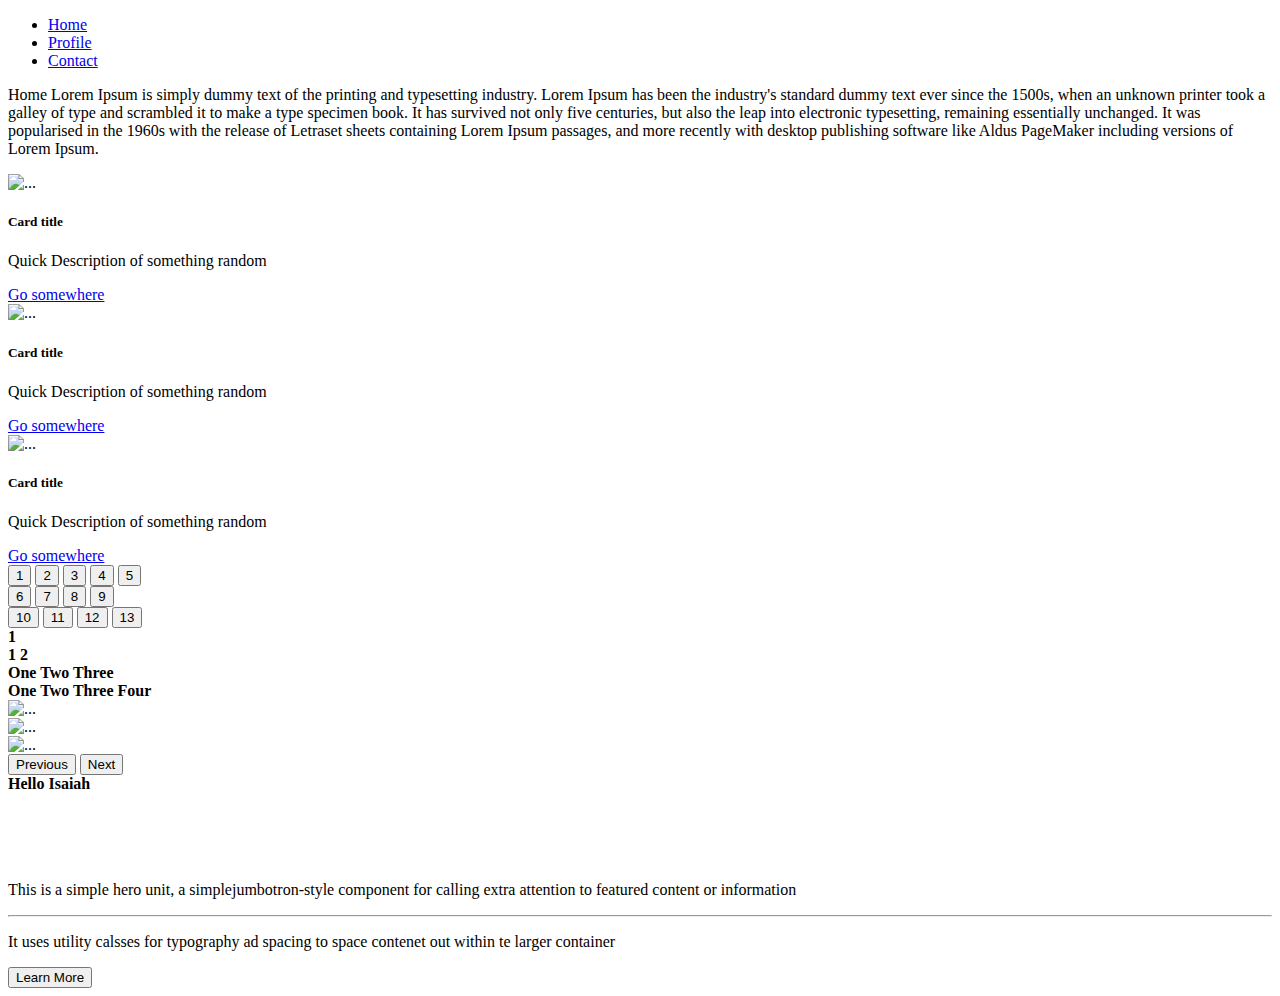
==== pages/page2.HTML @ 41961fda "quiz 2" ====
<!DOCTYPE html>
<html lang="en">

<head>
  <meta charset="utf-8" />
  <meta name="viewport" content="width=device-width, initial-scale=1" />
  <title>Bootstrap Quiz</title>
  <link rel="stylesheet" href="./Styles/Styles.css" />
  <link href="https://cdn.jsdelivr.net/npm/bootstrap@5.3.2/dist/css/bootstrap.min.css" rel="stylesheet"
    integrity="sha384-T3c6CoIi6uLrA9TneNEoa7RxnatzjcDSCmG1MXxSR1GAsXEV/Dwwykc2MPK8M2HN" crossorigin="anonymous" />
</head>

<body>
  <!-- <div class="row">
            <div class="d-flex justify-content-center">
            <div class="col-4 d-flex justify-content-center align-items-center titleHeader">
                <h1>Bootstrap Mini Quiz</h1>
            </div>
        </div>
    </div> -->


  <ul class="nav nav-tabs">
    <li class="nav-item">
      <a class="nav-link active" aria-current="page" href="#">Home</a>
    </li>
    <li class="nav-item">
      <a class="nav-link" href="../pages/page2.HTML">Profile</a>
    </li>
    <li class="nav-item">
      <a class="nav-link" href="../pages/page3.HTML">Contact</a>
    </li>
    
  </ul>

  <p>Home Lorem Ipsum is simply dummy text of the printing and typesetting industry. Lorem Ipsum has been the industry's
    standard dummy text ever since the 1500s, when an unknown printer took a galley of type and scrambled it to make a
    type specimen book. It has survived not only five centuries, but also the leap into electronic typesetting,
    remaining essentially unchanged. It was popularised in the 1960s with the release of Letraset sheets containing
    Lorem Ipsum passages, and more recently with desktop publishing software like Aldus PageMaker including versions of
    Lorem Ipsum.</p>

  <div class="row cardSpace">
    <div class="card" style="width: 18rem;">
      <img src="./Assets/JustDance.jpeg" class="card-img-top" alt="...">
      <div class="card-body">
        <h5 class="card-title">Card title</h5>
        <p class="card-text">Quick Description of something random</p>
        <a href="#" class="btn btn-primary">Go somewhere</a>
      </div>
    </div>

    <div class="card" style="width: 18rem;">
      <img src="./Assets/JustDance.jpeg" class="card-img-top" alt="...">
      <div class="card-body">
        <h5 class="card-title">Card title</h5>
        <p class="card-text">Quick Description of something random</p>
        <a href="#" class="btn btn-primary">Go somewhere</a>
      </div>
    </div>

    <div class="card" style="width: 18rem;">
      <img src="./Assets/JustDance.jpeg" class="card-img-top" alt="...">
      <div class="card-body">
        <h5 class="card-title">Card title</h5>
        <p class="card-text">Quick Description of something random</p>
        <a href="#" class="btn btn-primary">Go somewhere</a>
      </div>
    </div>

  </div>

  <div class="container-flex">

    <div class="row">
      <div class="col-2">
        <button type="button" class="btn btn-secondary m-0">1</button>
        <button type="button" class="btn btn-secondary">2</button>
        <button type="button" class="btn btn-secondary">3</button>
        <button type="button" class="btn btn-secondary">4</button>
        <button type="button" class="btn btn-secondary">5</button>
  
  
      </div>
      <div class="col-2">
        <button type="button" class="btn btn-secondary">6</button>
        <button type="button" class="btn btn-secondary">7</button>
        <button type="button" class="btn btn-secondary">8</button>
        <button type="button" class="btn btn-secondary">9</button>
        
  
  
      </div>
      <div class="col-2">
        <button type="button" class="btn btn-secondary">10</button>
        <button type="button" class="btn btn-secondary">11</button>
        <button type="button" class="btn btn-secondary">12</button>
        <button type="button" class="btn btn-secondary">13</button>

  
  
      </div>
  
  
      <div class="col-6 ">
        <div class="row numBox blue ">
          <strong class="d-flex justify-content-center align-items-center">1</strong>
  
        </div>
        <div class="row numBox brown">
          <strong class="d-flex justify-content-center align-items-center">1 2</strong>
        </div>
        <div class="row numBox green">
          <strong class="d-flex justify-content-center align-items-center"> One Two Three</strong>

        </div>
        <div class="row numBox aqua">
          <strong class="d-flex justify-content-center align-items-center"> One Two Three Four</strong>
        </div>
  
      </div>
  

    </div>
    
  </div>


<div class="container-flex">

  <div class="row">

    <div class="col">
      <div id="carouselExample" class="carousel slide">
        <div class="carousel-inner">
          <div class="carousel-item active">
            <img src="./Assets/JustDance.jpeg" class="d-block w-100" alt="...">
          </div>
          <div class="carousel-item">
            <img src="./Assets/JustDance.jpeg" class="d-block w-100" alt="...">
          </div>
          <div class="carousel-item">
            <img src="./Assets/JustDance.jpeg" class="d-block w-100" alt="...">
          </div>
        </div>
        <button class="carousel-control-prev" type="button" data-bs-target="#carouselExample" data-bs-slide="prev">
          <span class="carousel-control-prev-icon" aria-hidden="true"></span>
          <span class="visually-hidden">Previous</span>
        </button>
        <button class="carousel-control-next" type="button" data-bs-target="#carouselExample" data-bs-slide="next">
          <span class="carousel-control-next-icon" aria-hidden="true"></span>
          <span class="visually-hidden">Next</span>
        </button>
      </div>
    </div>


    <div class="col ">
      <div class="card Box">
        <div class="card-body ">
          <b class="card-title jumboText1">Hello Isaiah</b>
          <br>
          <br>
          <br>
          <br>
          <br>
          <p class="card-text jumboText2">This is a simple hero unit, a simplejumbotron-style component for calling extra attention to featured content or information</p>

          <hr>
          <p class="card-text jumboText2"> It uses utility calsses for typography ad spacing to space contenet out within te larger container</p>
          <button type="button" class="btn btn-primary">Learn More</button>

        </div>
      </div>
    </div>


  </div>
</div>


















  <script src="https://cdn.jsdelivr.net/npm/bootstrap@5.3.2/dist/js/bootstrap.bundle.min.js"
    integrity="sha384-C6RzsynM9kWDrMNeT87bh95OGNyZPhcTNXj1NW7RuBCsyN/o0jlpcV8Qyq46cDfL"
    crossorigin="anonymous"></script>
</body>

</html>
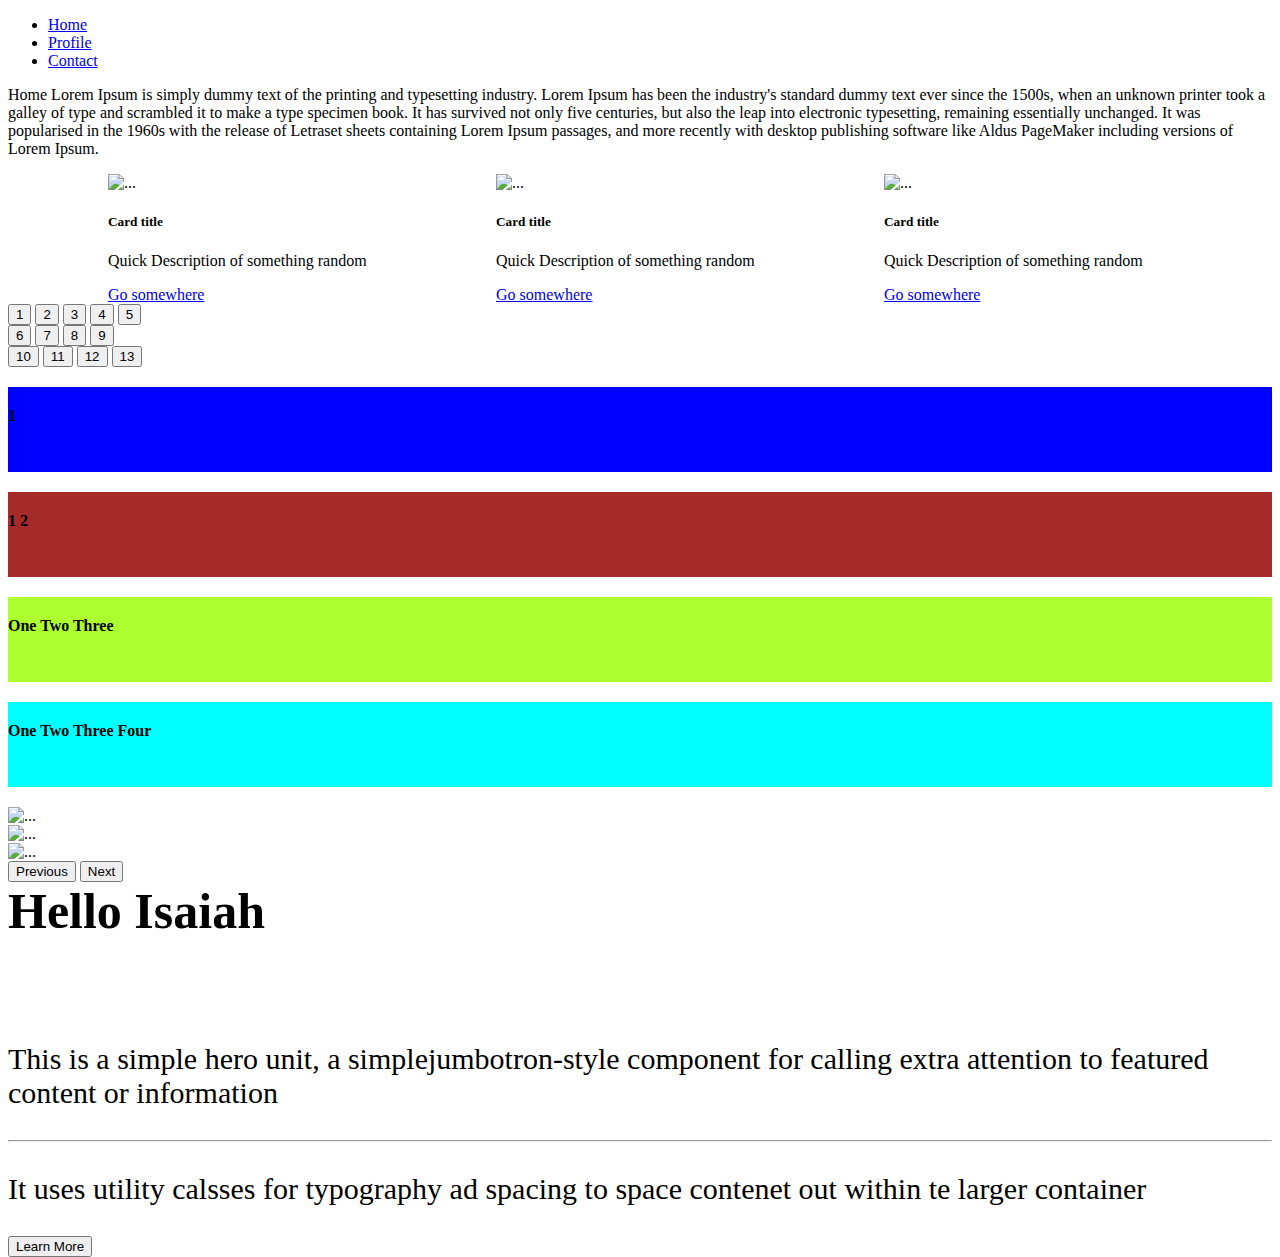
==== commit 71012c62: "ahhh" ====
--- a/pages/page2.HTML
+++ b/pages/page2.HTML
@@ -5,7 +5,7 @@
   <meta charset="utf-8" />
   <meta name="viewport" content="width=device-width, initial-scale=1" />
   <title>Bootstrap Quiz</title>
-  <link rel="stylesheet" href="./Styles/Styles.css" />
+  <link rel="stylesheet" href="../Styles/Styles.css" />
   <link href="https://cdn.jsdelivr.net/npm/bootstrap@5.3.2/dist/css/bootstrap.min.css" rel="stylesheet"
     integrity="sha384-T3c6CoIi6uLrA9TneNEoa7RxnatzjcDSCmG1MXxSR1GAsXEV/Dwwykc2MPK8M2HN" crossorigin="anonymous" />
 </head>
--- a/Styles/Styles.css
+++ b/Styles/Styles.css
@@ -0,0 +1,50 @@
+.DivColor{
+    background-color: blueviolet;
+}
+
+.titleHeader{
+    height: 200px;
+    background-color: #D9D9D9;
+}
+
+.cardSpace{
+    display: flex;
+    justify-content: space-evenly;
+}
+
+.numBox{
+    width: auto;
+    height: 45px;
+    padding-top: 20px;
+    padding-bottom: 20px;
+    margin-top: 20px;
+    margin-bottom: 20px;
+}
+
+.blue{
+    background-color: blue;
+}
+
+.brown{
+    background-color: brown;
+}
+
+.green{
+    background-color: greenyellow;
+}
+
+.aqua{
+    background-color: aqua;
+}
+
+.Box{
+    width: 100%;
+    height: 300px;
+}
+
+.jumboText1{
+    font-size: 50px;
+}
+.jumboText2{
+    font-size: 30px;
+}